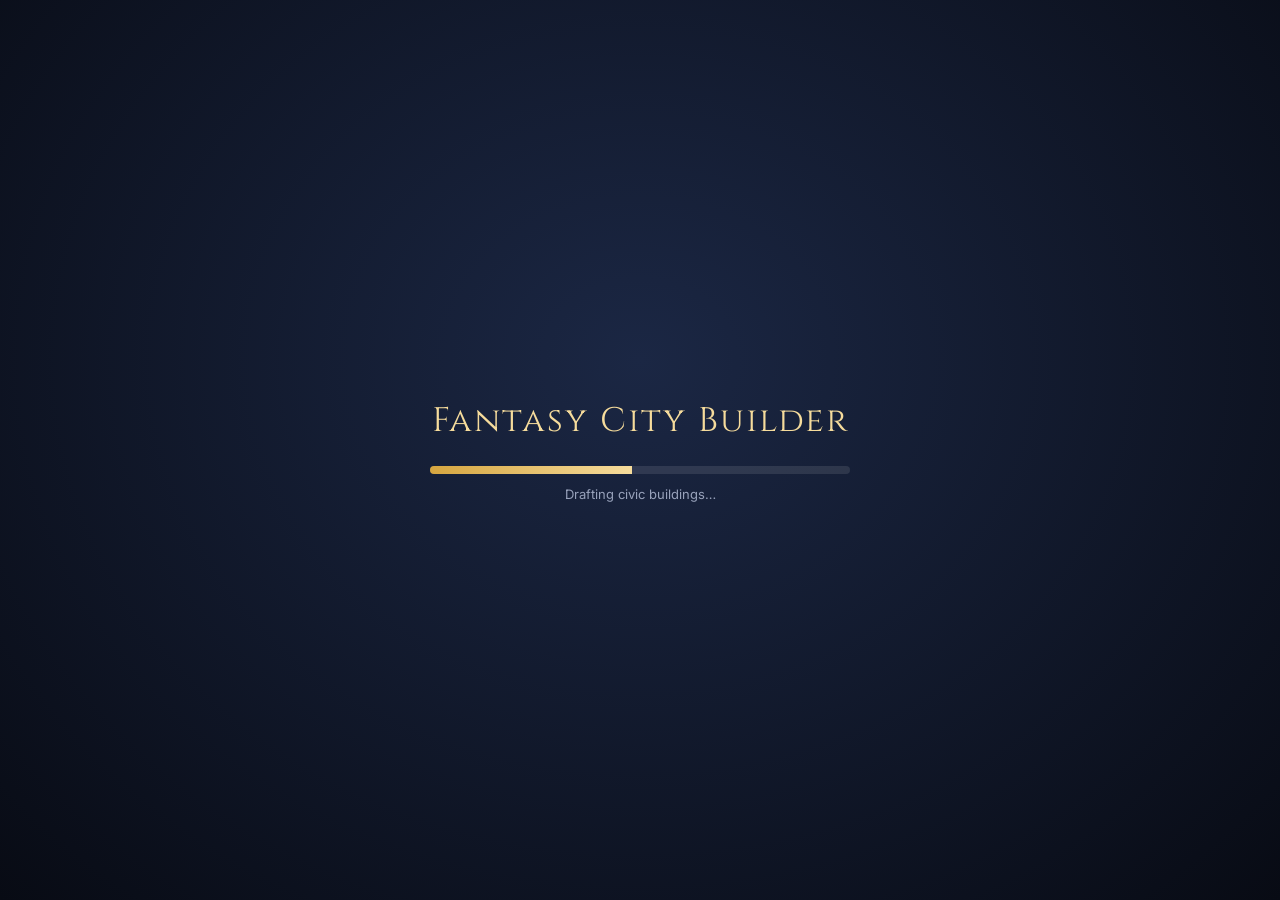
==== index.html @ 0d569edc "Initial commit" ====
<!doctype html>
<html lang="en">
<head>
  <meta charset="utf-8">
  <meta name="viewport" content="width=device-width, initial-scale=1, maximum-scale=1">
  <title>Fantasy City Builder</title>
  <meta name="description" content="Sculpt terrain and grow a city of up to 25,000 citizens in Colonial, Georgian, Southern, American and Modern architectural styles.">
  <link rel="icon" href="data:image/svg+xml,%3Csvg xmlns='http://www.w3.org/2000/svg' viewBox='0 0 100 100'%3E%3Ctext y='.9em' font-size='90'%3E🏰%3C/text%3E%3C/svg%3E">
  <link rel="preconnect" href="https://fonts.googleapis.com">
  <link rel="preconnect" href="https://fonts.gstatic.com" crossorigin>
  <link href="https://fonts.googleapis.com/css2?family=Cinzel:wght@500;700&family=Inter:wght@400;500;600;700&display=swap" rel="stylesheet">
  <link rel="stylesheet" href="css/style.css">
</head>
<body>
  <canvas id="game"></canvas>
  <div id="ui"></div>
  <noscript><p style="color:#fff;padding:2em">This game needs JavaScript and WebGL.</p></noscript>
  <script type="module" src="js/main.js"></script>
</body>
</html>
---- css/style.css ----
:root {
  --bg: rgba(15, 19, 31, 0.84);
  --bg2: rgba(26, 32, 50, 0.9);
  --line: rgba(232, 194, 106, 0.28);
  --gold: #e8c26a;
  --gold2: #f6dc9c;
  --text: #e8ecf6;
  --dim: #98a2bb;
  --good: #6bd6a0;
  --bad: #ff7b7b;
  --warn: #f6c065;
  --blue: #7ab8ff;
  --radius: 12px;
  --font: 'Inter', system-ui, -apple-system, 'Segoe UI', Roboto, sans-serif;
  --serif: 'Cinzel', 'Palatino Linotype', Georgia, serif;
}
* { box-sizing: border-box; }
html, body { margin: 0; height: 100%; overflow: hidden; background: #0b1020; color: var(--text); font-family: var(--font); font-size: 14px; -webkit-font-smoothing: antialiased; user-select: none; -webkit-user-select: none; }
#game { position: fixed; inset: 0; width: 100%; height: 100%; display: block; touch-action: none; outline: none; }
#ui { position: fixed; inset: 0; pointer-events: none; }
#ui > *, #dock > * { pointer-events: auto; }
.hidden { display: none !important; }
button { font-family: inherit; color: inherit; cursor: pointer; }
input, select { font-family: inherit; }
b { font-weight: 600; }
.dim { color: var(--dim); }
.small { font-size: 12px; }
.ok { color: var(--good); } .no { color: var(--bad); }

.panel { background: var(--bg); backdrop-filter: blur(12px); -webkit-backdrop-filter: blur(12px); border: 1px solid var(--line); border-radius: var(--radius); box-shadow: 0 8px 30px rgba(0, 0, 0, 0.45); }

/* ------------------------------------------------------------ top HUD */
#hud-top { position: absolute; top: 0; left: 0; right: 0; display: flex; align-items: stretch; gap: 10px; padding: 8px 10px; pointer-events: none; }
#hud-top > * { pointer-events: auto; background: var(--bg); backdrop-filter: blur(12px); -webkit-backdrop-filter: blur(12px); border: 1px solid var(--line); border-radius: var(--radius); box-shadow: 0 6px 22px rgba(0, 0, 0, 0.4); }
.hud-left { padding: 6px 14px; min-width: 150px; }
.city-name { font-family: var(--serif); font-weight: 700; font-size: 19px; color: var(--gold2); cursor: pointer; letter-spacing: 0.5px; white-space: nowrap; }
.hud-sub { color: var(--dim); font-size: 12px; margin-top: 1px; white-space: nowrap; }
.hud-mid { display: flex; align-items: center; gap: 2px; padding: 4px 8px; flex: 1; justify-content: center; min-width: 0; flex-wrap: wrap; }
.hud-right { display: flex; align-items: center; gap: 4px; padding: 4px 6px; flex-wrap: wrap; justify-content: flex-end; }
.stat { display: flex; align-items: center; gap: 6px; padding: 2px 9px; border-right: 1px solid rgba(255, 255, 255, 0.07); }
.stat:last-of-type { border-right: 0; }
.stat.sm { padding: 2px 6px; gap: 4px; }
.stat-ico { font-size: 20px; }
.stat-ico.bad { animation: blink 1s infinite; filter: drop-shadow(0 0 6px #ff4040); }
.stat-val { font-weight: 700; font-size: 15px; white-space: nowrap; }
.stat-val.neg { color: var(--bad); }
.stat-sub { font-size: 11px; color: var(--dim); white-space: nowrap; }
.stat-sub.pos { color: var(--good); } .stat-sub.neg { color: var(--bad); }
.stat-bar { width: 92px; height: 5px; background: rgba(255, 255, 255, 0.12); border-radius: 3px; overflow: hidden; margin-top: 3px; }
.stat-bar i { display: block; height: 100%; width: 0; background: linear-gradient(90deg, #6bd6a0, #e8c26a); transition: width 0.4s; }
#h-happy-wrap { cursor: pointer; }
.rci { display: flex; gap: 5px; padding: 0 9px; }
.rci-col { display: flex; flex-direction: column; align-items: center; gap: 2px; }
.rci-col b { font-size: 10px; color: var(--dim); }
.rci-bar { position: relative; width: 14px; height: 38px; background: rgba(255, 255, 255, 0.08); border-radius: 4px; overflow: hidden; }
.rci-bar::after { content: ''; position: absolute; left: 0; right: 0; top: 50%; height: 1px; background: rgba(255, 255, 255, 0.3); }
.rci-bar i { position: absolute; left: 0; right: 0; transition: height 0.4s; }
.rci-bar i.r { background: #4fc77c; } .rci-bar i.c { background: #5a96f0; } .rci-bar i.i { background: #e8be46; }
.rci-bar i.neg { opacity: 0.55; filter: saturate(0.5); }
.speed { display: flex; background: rgba(0, 0, 0, 0.3); border-radius: 8px; overflow: hidden; }
.speed button { background: transparent; border: 0; padding: 7px 9px; font-size: 12px; color: var(--dim); }
.speed button:hover { background: rgba(255, 255, 255, 0.08); color: #fff; }
.speed button.on { background: var(--gold); color: #1a1e2c; }
.clock { font-size: 13px; padding: 0 6px; white-space: nowrap; color: var(--gold2); }
#h-overlay { background: rgba(0, 0, 0, 0.35); color: var(--text); border: 1px solid var(--line); border-radius: 8px; padding: 6px 4px; font-size: 12px; max-width: 120px; }
.hbtn { background: rgba(255, 255, 255, 0.06); border: 1px solid transparent; border-radius: 8px; padding: 5px 8px; font-size: 16px; display: flex; align-items: center; gap: 5px; }
.hbtn span { font-size: 12px; color: var(--text); display: none; }
@media (min-width: 1750px) { .hbtn span { display: inline; } }
.hbtn:hover { background: rgba(232, 194, 106, 0.18); border-color: var(--line); }

/* ------------------------------------------------------------ dock / toolbar */
#dock { position: absolute; left: 0; right: 0; bottom: 10px; display: flex; flex-direction: column; align-items: center; gap: 8px; pointer-events: none; }
#toolbar { display: flex; gap: 2px; padding: 5px; max-width: calc(100vw - 20px); overflow-x: auto; scrollbar-width: none; }
#toolbar::-webkit-scrollbar { display: none; }
.cat { background: transparent; border: 1px solid transparent; border-radius: 9px; padding: 5px 9px 4px; min-width: 62px; display: flex; flex-direction: column; align-items: center; gap: 1px; transition: transform 0.12s, background 0.12s; }
.cat .ci { font-size: 24px; line-height: 1.1; }
.cat .cl { font-size: 10.5px; color: var(--dim); letter-spacing: 0.2px; }
.cat:hover { background: rgba(255, 255, 255, 0.07); transform: translateY(-2px); }
.cat.on { background: rgba(232, 194, 106, 0.2); border-color: var(--gold); }
.cat.on .cl { color: var(--gold2); }
#subbar { max-width: calc(100vw - 20px); padding: 8px 10px 10px; }
.sub-title { font-family: var(--serif); font-size: 12px; color: var(--gold); letter-spacing: 1.2px; text-transform: uppercase; margin: 0 0 6px 4px; }
.sub-items { display: flex; gap: 6px; overflow-x: auto; padding-bottom: 2px; scrollbar-width: thin; }
.tool { position: relative; flex: 0 0 auto; width: 92px; min-height: 76px; background: rgba(255, 255, 255, 0.05); border: 1px solid rgba(255, 255, 255, 0.08); border-radius: 10px; padding: 6px 4px; display: flex; flex-direction: column; align-items: center; gap: 2px; transition: background 0.12s, transform 0.12s; }
.tool:hover { background: rgba(255, 255, 255, 0.12); transform: translateY(-2px); }
.tool.on { border-color: var(--gold); background: rgba(232, 194, 106, 0.22); }
.tool .ti { font-size: 25px; line-height: 1.15; }
.tool .tn { font-size: 11px; text-align: center; line-height: 1.15; }
.tool .tc { font-size: 10.5px; color: var(--gold2); }
.tool[style*='--zc'] { border-bottom: 3px solid var(--zc); }
.tool.locked { opacity: 0.45; filter: grayscale(0.7); }
.tool .lock { position: absolute; top: 3px; right: 4px; font-size: 9.5px; background: rgba(0, 0, 0, 0.6); border-radius: 6px; padding: 1px 4px; }
#stylebar, #brushbar { padding: 6px 10px 8px; }
.style-items { display: flex; gap: 6px; flex-wrap: wrap; justify-content: center; }
.style { background: rgba(255, 255, 255, 0.05); border: 1px solid rgba(255, 255, 255, 0.1); border-bottom: 3px solid var(--sc); border-radius: 8px; padding: 4px 10px; display: flex; align-items: center; gap: 6px; font-size: 12px; }
.style:hover { background: rgba(255, 255, 255, 0.12); }
.style.on { background: rgba(232, 194, 106, 0.25); border-color: var(--gold); border-bottom-color: var(--sc); }
.style .si { font-size: 16px; }
.brush-row { display: flex; align-items: center; gap: 10px; font-size: 12px; margin: 2px 0; }
.brush-row label { width: 120px; color: var(--dim); } .brush-row input { flex: 1; width: 200px; accent-color: var(--gold); }

/* ------------------------------------------------------------ tooltip / toasts / news */
.tip { position: fixed; left: 0; top: 0; max-width: 300px; background: rgba(10, 13, 22, 0.94); border: 1px solid var(--line); border-radius: 10px; padding: 8px 11px; font-size: 12.5px; pointer-events: none !important; z-index: 50; box-shadow: 0 6px 20px rgba(0, 0, 0, 0.5); }
.tip-h { font-weight: 700; font-size: 14px; color: var(--gold2); margin-bottom: 3px; }
.tip-d { color: #cfd6e8; margin-bottom: 5px; }
.tip-r { display: flex; justify-content: space-between; gap: 14px; color: var(--dim); font-size: 12px; }
.tip-r b { color: #fff; font-weight: 600; }
.tip-r.req { color: var(--warn); display: block; } .tip-r.warn { color: var(--warn); } .tip-r.bad, .tip-line.bad { color: var(--bad); } .tip-r.dim { color: #6c768c; }
.tip-line { max-width: 290px; line-height: 1.35; }
#toasts { position: absolute; top: 76px; left: 50%; transform: translateX(-50%); display: flex; flex-direction: column; align-items: center; gap: 6px; pointer-events: none; }
.toast { background: rgba(16, 20, 32, 0.94); border: 1px solid var(--line); padding: 8px 16px; border-radius: 22px; font-size: 13px; animation: pop 0.2s ease-out; transition: opacity 0.5s, transform 0.5s; }
.toast.good { border-color: var(--good); color: #c9ffe4; } .toast.bad { border-color: var(--bad); color: #ffd0d0; }
.toast.out { opacity: 0; transform: translateY(-8px); }
#news { position: absolute; left: 12px; bottom: 100px; width: 300px; display: flex; flex-direction: column; gap: 4px; pointer-events: none; }
.news-item { background: rgba(12, 16, 26, 0.82); border-left: 3px solid var(--blue); border-radius: 6px; padding: 5px 9px; font-size: 12px; line-height: 1.3; transition: opacity 1.5s; animation: slidein 0.3s; }
.news-item .nd { color: var(--dim); font-size: 10.5px; margin-right: 4px; }
.news-item.ntip { border-color: #b69cff; }
.news-item.warn { border-color: var(--warn); } .news-item.bad { border-color: var(--bad); } .news-item.good { border-color: var(--good); } .news-item.tip { border-color: #b69cff; } .news-item.build { border-color: #8892a8; }
.news-item.old { opacity: 0.3; }
#legend { position: absolute; left: 12px; top: 262px; padding: 8px 12px; background: var(--bg); border: 1px solid var(--line); border-radius: 10px; font-size: 12px; min-width: 160px; }
.lg-bar { height: 8px; border-radius: 4px; margin: 6px 0 3px; }
.lg-bar.good-bad { background: linear-gradient(90deg, #3cc85a, #e6dc3c, #f0782a, #dc1e1e); }
.lg-bar.bad-good { background: linear-gradient(90deg, #c83c3c, #f0c83c, #5ac86e, #3cdc96); }
.lg-bar.cover { background: linear-gradient(90deg, #2a5a8a, #46b4dc, #50f0aa); }
.lg-bar.lv { background: linear-gradient(90deg, #3c5ac8, #5abed2, #f0dc5a, #faaa28); }
.lg-lab { display: flex; justify-content: space-between; color: var(--dim); font-size: 11px; }
.lg-chips { display: flex; flex-direction: column; gap: 4px; margin-top: 6px; }
.lg-chips span { padding-left: 14px; position: relative; } .lg-chips span::before { content: ''; position: absolute; left: 0; top: 3px; width: 9px; height: 9px; border-radius: 2px; background: var(--c); }

/* ------------------------------------------------------------ info panel */
#info { position: absolute; right: 12px; top: 84px; width: 270px; padding: 10px 12px 12px; }
.info-h { display: flex; align-items: center; gap: 10px; margin-bottom: 8px; }
.info-h > span { font-size: 30px; }
.info-t { font-weight: 700; font-size: 14.5px; color: var(--gold2); line-height: 1.2; }
.info-s { font-size: 12px; color: var(--dim); }
.x { margin-left: auto; background: transparent; border: 0; color: var(--dim); font-size: 16px; padding: 4px 8px; border-radius: 6px; align-self: flex-start; }
.x:hover { background: rgba(255, 255, 255, 0.1); color: #fff; }
.rows .row { display: flex; justify-content: space-between; padding: 3px 0; font-size: 12.5px; border-bottom: 1px solid rgba(255, 255, 255, 0.05); }
.rows .row span { color: var(--dim); }
.rows .sep { height: 8px; }
.info-btns { display: flex; gap: 8px; margin-top: 10px; }

/* ------------------------------------------------------------ buttons / forms */
a.btn { color: inherit; display: inline-block; }
.btn { background: rgba(255, 255, 255, 0.08); border: 1px solid rgba(255, 255, 255, 0.14); border-radius: 8px; padding: 7px 14px; font-size: 13px; font-weight: 500; transition: background 0.12s; }
.btn:hover { background: rgba(255, 255, 255, 0.16); }
.btn:disabled { opacity: 0.4; cursor: not-allowed; }
.btn.primary { background: linear-gradient(180deg, #f0cf80, #d6a640); color: #1a1708; border-color: #f6dc9c; font-weight: 700; }
.btn.primary:hover { filter: brightness(1.08); }
.btn.danger { background: rgba(220, 70, 70, 0.28); border-color: rgba(255, 120, 120, 0.5); }
.btn.big { padding: 11px 22px; font-size: 15px; }
.btn-row { display: flex; gap: 8px; margin-top: 10px; align-items: center; } .btn-row.wrap { flex-wrap: wrap; }
input[type='range'] { accent-color: var(--gold); width: 100%; }
input[type='text'], input[type='number'], input:not([type]), select { background: rgba(0, 0, 0, 0.35); color: var(--text); border: 1px solid var(--line); border-radius: 8px; padding: 7px 10px; font-size: 13px; }
select option { background: #1a2032; }
.set-row { display: flex; align-items: center; gap: 10px; margin: 8px 0; } .set-row label { min-width: 130px; color: var(--dim); }
.set-row input[type='checkbox'] { width: 18px; height: 18px; accent-color: var(--gold); }
.set-row input[type='range'] { flex: 1; }
hr { border: 0; border-top: 1px solid rgba(255, 255, 255, 0.1); margin: 14px 0; }

/* ------------------------------------------------------------ modals */
#modal-layer { position: absolute; inset: 0; background: rgba(5, 8, 16, 0.55); backdrop-filter: blur(3px); display: flex; align-items: center; justify-content: center; z-index: 20; pointer-events: auto; }
.modal { background: rgba(18, 23, 38, 0.97); border: 1px solid var(--line); border-radius: 16px; width: min(520px, calc(100vw - 24px)); max-height: calc(100vh - 40px); display: flex; flex-direction: column; box-shadow: 0 20px 60px rgba(0, 0, 0, 0.6); animation: pop 0.18s ease-out; }
.modal.wide { width: min(1080px, calc(100vw - 24px)); }
.modal-h { display: flex; align-items: center; padding: 14px 18px; border-bottom: 1px solid rgba(255, 255, 255, 0.08); }
.modal-h h2 { margin: 0; font-family: var(--serif); font-size: 21px; color: var(--gold2); letter-spacing: 0.6px; }
.modal-b { padding: 16px 18px 18px; overflow-y: auto; }
.grid3 { display: grid; grid-template-columns: repeat(auto-fit, minmax(290px, 1fr)); gap: 14px; }
.card { background: rgba(255, 255, 255, 0.04); border: 1px solid rgba(255, 255, 255, 0.07); border-radius: 12px; padding: 12px 14px; }
.card h3, h3.sec { margin: 0 0 8px; font-size: 13px; color: var(--gold); letter-spacing: 1px; text-transform: uppercase; font-family: var(--serif); }
h3.sec { margin: 18px 0 10px; }
.slider { margin: 8px 0; } .slider label { display: flex; justify-content: space-between; font-size: 12.5px; color: var(--dim); margin-bottom: 2px; } .slider label b { color: var(--text); }
.row-b { display: flex; justify-content: space-between; font-size: 12.5px; padding: 3px 0; color: var(--dim); } .row-b b { color: var(--text); font-weight: 500; }
.row-b.tot { border-top: 1px solid rgba(255, 255, 255, 0.12); margin-top: 3px; padding-top: 5px; } .row-b.tot b { font-weight: 700; }
.row-b.net { font-size: 15px; margin-top: 8px; padding-top: 8px; border-top: 1px solid rgba(255, 255, 255, 0.2); } .row-b.net.pos b { color: var(--good); } .row-b.net.neg b { color: var(--bad); }
.fin-h { font-weight: 700; font-size: 12px; margin: 8px 0 3px; text-transform: uppercase; letter-spacing: 1px; } .fin-h.pos { color: var(--good); } .fin-h.neg { color: var(--bad); }

.law-top { display: flex; gap: 14px; align-items: stretch; margin-bottom: 14px; flex-wrap: wrap; }
.enf { flex: 1; min-width: 280px; background: rgba(255, 255, 255, 0.04); border-radius: 12px; padding: 10px 14px; }
.enf-t { display: flex; justify-content: space-between; margin-bottom: 6px; }
.enf-bar { height: 10px; border-radius: 5px; background: rgba(255, 255, 255, 0.1); overflow: hidden; margin-bottom: 6px; } .enf-bar i { display: block; height: 100%; background: linear-gradient(90deg, #5a8ae8, #7ee0c0); }
.warnbox { background: rgba(246, 192, 101, 0.14); border: 1px solid rgba(246, 192, 101, 0.4); color: var(--warn); border-radius: 12px; padding: 10px 14px; display: flex; align-items: center; }
.law-grid, .ind-grid { display: grid; grid-template-columns: repeat(auto-fill, minmax(240px, 1fr)); gap: 10px; }
.law, .ind { background: rgba(255, 255, 255, 0.04); border: 1px solid rgba(255, 255, 255, 0.07); border-radius: 12px; padding: 10px 12px; display: flex; flex-direction: column; gap: 5px; }
.law.on { border-color: var(--good); background: rgba(107, 214, 160, 0.09); } .ind.active { border-color: var(--gold); background: rgba(232, 194, 106, 0.08); }
.law.locked, .ind.locked { opacity: 0.5; }
.law-h, .ind-h { display: flex; align-items: center; gap: 8px; } .law-i { font-size: 24px; }
.law p, .ind p { margin: 0; font-size: 12px; color: #c2cadf; line-height: 1.35; flex: 1; }
.fxs { display: flex; flex-wrap: wrap; gap: 4px; } .fx { font-size: 11px; padding: 2px 7px; border-radius: 10px; } .fx.good { background: rgba(107, 214, 160, 0.18); color: #9af0c4; } .fx.bad { background: rgba(255, 123, 123, 0.18); color: #ffb0b0; }
.law-f { display: flex; justify-content: space-between; align-items: center; margin-top: 4px; } .lk { color: var(--warn); font-size: 12px; }
.ind-top { display: grid; grid-template-columns: repeat(auto-fit, minmax(150px, 1fr)); gap: 10px; margin-bottom: 14px; }
.ind-top > div { background: rgba(255, 255, 255, 0.05); border-radius: 12px; padding: 10px 14px; display: flex; flex-direction: column; } .ind-top b { font-size: 20px; color: var(--gold2); } .ind-top span { color: var(--dim); font-size: 12px; }
.ind-s { display: flex; gap: 8px; flex-wrap: wrap; font-size: 11.5px; } .ind-s span { background: rgba(255, 255, 255, 0.07); padding: 2px 7px; border-radius: 8px; }
.pol-grid { display: grid; grid-template-columns: repeat(auto-fill, minmax(330px, 1fr)); gap: 8px; }
.pol { display: flex; justify-content: space-between; align-items: center; gap: 12px; background: rgba(255, 255, 255, 0.04); border: 1px solid rgba(255, 255, 255, 0.07); border-radius: 10px; padding: 8px 12px; } .pol.on { border-color: var(--good); }
.chain { margin-top: 14px; line-height: 1.5; }

.tabs { display: flex; gap: 6px; margin-bottom: 14px; } .tabs button { background: rgba(255, 255, 255, 0.06); border: 0; border-radius: 8px; padding: 7px 16px; font-size: 13px; } .tabs button.on { background: var(--gold); color: #1a1708; font-weight: 700; }
.kpis { display: grid; grid-template-columns: repeat(auto-fill, minmax(165px, 1fr)); gap: 8px; }
.kpi { background: rgba(255, 255, 255, 0.05); border-radius: 10px; padding: 8px 12px; display: flex; flex-direction: column; } .kpi span { font-size: 11.5px; color: var(--dim); } .kpi b { font-size: 17px; } .kpi i { font-size: 11px; color: var(--dim); font-style: normal; }
.mile { display: flex; gap: 8px; flex-wrap: wrap; } .mile div { background: rgba(255, 255, 255, 0.04); border: 1px solid rgba(255, 255, 255, 0.08); border-radius: 10px; padding: 6px 12px; display: flex; flex-direction: column; opacity: 0.55; } .mile div.done { opacity: 1; border-color: var(--gold); background: rgba(232, 194, 106, 0.1); } .mile span { font-size: 11px; color: var(--dim); }
.charts { display: grid; grid-template-columns: repeat(auto-fit, minmax(300px, 1fr)); gap: 14px; } .charts canvas { width: 100%; height: auto; border-radius: 8px; } .charts h4 { margin: 0 0 6px; color: var(--dim); font-weight: 500; }
.happy-big { font-family: var(--serif); font-size: 52px; text-align: center; color: var(--gold2); margin-bottom: 6px; }
.hp { display: grid; grid-template-columns: 150px 1fr 56px; align-items: center; gap: 10px; margin: 5px 0; font-size: 12.5px; } .hp-bar { position: relative; height: 10px; background: rgba(255, 255, 255, 0.08); border-radius: 5px; } .hp-bar i { position: absolute; top: 0; bottom: 0; border-radius: 5px; } .hp-bar i.p { background: var(--good); } .hp-bar i.n { background: var(--bad); } .hp b { text-align: right; }
.svc { display: grid; grid-template-columns: 170px 1fr 50px; gap: 10px; align-items: center; margin: 8px 0; } .sbar { height: 12px; background: rgba(255, 255, 255, 0.08); border-radius: 6px; overflow: hidden; } .sbar i { display: block; height: 100%; background: linear-gradient(90deg, #5a8ae8, #7ee0c0); }
.help { display: grid; grid-template-columns: repeat(auto-fit, minmax(320px, 1fr)); gap: 20px; line-height: 1.5; } .help h3 { color: var(--gold); font-family: var(--serif); font-size: 14px; letter-spacing: 1px; margin: 12px 0 6px; text-transform: uppercase; } .help ul, .help ol { padding-left: 18px; margin: 0; } .help li { margin: 4px 0; }
.milestone { text-align: center; padding: 10px 0; } .ms-name { font-family: var(--serif); font-size: 36px; color: var(--gold2); margin-bottom: 8px; }

.tpl-grid { display: grid; grid-template-columns: repeat(auto-fill, minmax(116px, 1fr)); gap: 8px; }
.tpl { background: rgba(255, 255, 255, 0.05); border: 1px solid rgba(255, 255, 255, 0.1); border-radius: 12px; padding: 7px; display: flex; flex-direction: column; align-items: center; gap: 2px; text-align: center; }
.tpl:hover { background: rgba(255, 255, 255, 0.12); } .tpl.on { border-color: var(--gold); background: rgba(232, 194, 106, 0.18); }
.tpl canvas { width: 100%; max-width: 92px; aspect-ratio: 1; border-radius: 8px; image-rendering: auto; } .tpl b { font-size: 12px; } .tpl span { font-size: 10.5px; color: var(--dim); line-height: 1.2; }

/* ------------------------------------------------------------ start & loading */
#start { position: absolute; inset: 0; display: flex; align-items: center; justify-content: center; background: radial-gradient(ellipse at center, rgba(8, 12, 24, 0.35), rgba(5, 8, 16, 0.78)); z-index: 30; pointer-events: auto; padding: 14px; overflow-y: auto; }
.start-card { background: rgba(14, 18, 30, 0.9); border: 1px solid var(--line); border-radius: 20px; padding: 24px 28px; width: min(1060px, 100%); box-shadow: 0 30px 90px rgba(0, 0, 0, 0.6); backdrop-filter: blur(10px); animation: pop 0.3s ease-out; max-height: 100%; overflow-y: auto; }
.start-title { font-family: var(--serif); font-weight: 700; font-size: 38px; color: var(--gold2); text-align: center; letter-spacing: 2px; text-shadow: 0 2px 24px rgba(232, 194, 106, 0.35); }
.start-sub { text-align: center; color: var(--dim); margin: 4px 0 18px; }
.start-cols { display: grid; grid-template-columns: minmax(300px, 420px) 1fr; gap: 24px; }
@media (max-width: 860px) { .start-cols { grid-template-columns: 1fr; } }
.lbl { display: block; font-size: 11px; letter-spacing: 1.2px; text-transform: uppercase; color: var(--gold); margin: 12px 0 4px; font-family: var(--serif); }
.start-left .set-row input:not([type]) { flex: 1; }
.seg { display: flex; gap: 8px; } .seg button { flex: 1; background: rgba(255, 255, 255, 0.05); border: 1px solid rgba(255, 255, 255, 0.12); border-radius: 12px; padding: 10px 8px; display: flex; flex-direction: column; font-weight: 600; font-size: 14px; } .seg button small { font-weight: 400; color: var(--dim); font-size: 11px; margin-top: 2px; } .seg button.on { border-color: var(--gold); background: rgba(232, 194, 106, 0.18); }
#loading { position: absolute; inset: 0; z-index: 100; background: radial-gradient(ellipse at 50% 40%, #1b2744, #080b14); display: flex; align-items: center; justify-content: center; transition: opacity 0.6s; pointer-events: auto; }
#loading.fade { opacity: 0; pointer-events: none; }
.load-box { text-align: center; width: min(420px, 80vw); } .load-title { font-family: var(--serif); font-size: 34px; color: var(--gold2); margin-bottom: 22px; letter-spacing: 2px; }
.load-bar { height: 8px; border-radius: 4px; background: rgba(255, 255, 255, 0.1); overflow: hidden; } #load-fill { height: 100%; width: 0; background: linear-gradient(90deg, #d6a640, #f6dc9c); transition: width 0.2s; } #load-msg { margin-top: 12px; color: var(--dim); font-size: 13px; }

@keyframes pop { from { opacity: 0; transform: scale(0.96) translateY(6px); } to { opacity: 1; transform: none; } }
@keyframes slidein { from { opacity: 0; transform: translateX(-12px); } to { opacity: 1; transform: none; } }
@keyframes blink { 50% { opacity: 0.35; } }

@media (max-width: 1100px) { .stat-bar { width: 70px; } }
@media (max-width: 760px) { #news { display: none; } .hud-left { min-width: 0; } .clock { display: none; } .cat { min-width: 50px; padding: 4px 5px; } .cat .cl { display: none; } .tool { width: 80px; } #info { top: auto; bottom: 150px; right: 6px; width: 230px; } }
::-webkit-scrollbar { height: 8px; width: 8px; } ::-webkit-scrollbar-thumb { background: rgba(255, 255, 255, 0.2); border-radius: 4px; }

.banner { position: absolute; top: 90px; left: 50%; transform: translateX(-50%); background: linear-gradient(180deg, rgba(40, 32, 14, 0.94), rgba(20, 16, 8, 0.94)); border: 1px solid var(--gold); border-radius: 14px; padding: 12px 34px; text-align: center; pointer-events: none; animation: pop 0.35s ease-out; transition: opacity 0.8s, transform 0.8s; box-shadow: 0 10px 40px rgba(232, 194, 106, 0.25); z-index: 15; }
.banner.out { opacity: 0; transform: translate(-50%, -14px); }
.bn-k { font-size: 11px; letter-spacing: 2px; text-transform: uppercase; color: var(--gold); }
.bn-t { font-family: var(--serif); font-size: 30px; color: var(--gold2); line-height: 1.2; }
.bn-d { color: #d6cba8; font-size: 12.5px; }

#minimap { position: absolute; left: 12px; top: 84px; width: 168px; height: 168px; padding: 5px; }
#minimap canvas { width: 100%; height: 100%; border-radius: 8px; display: block; cursor: crosshair; image-rendering: auto; }
@media (max-width: 760px) { #minimap { display: none; } #legend { top: 84px; } }
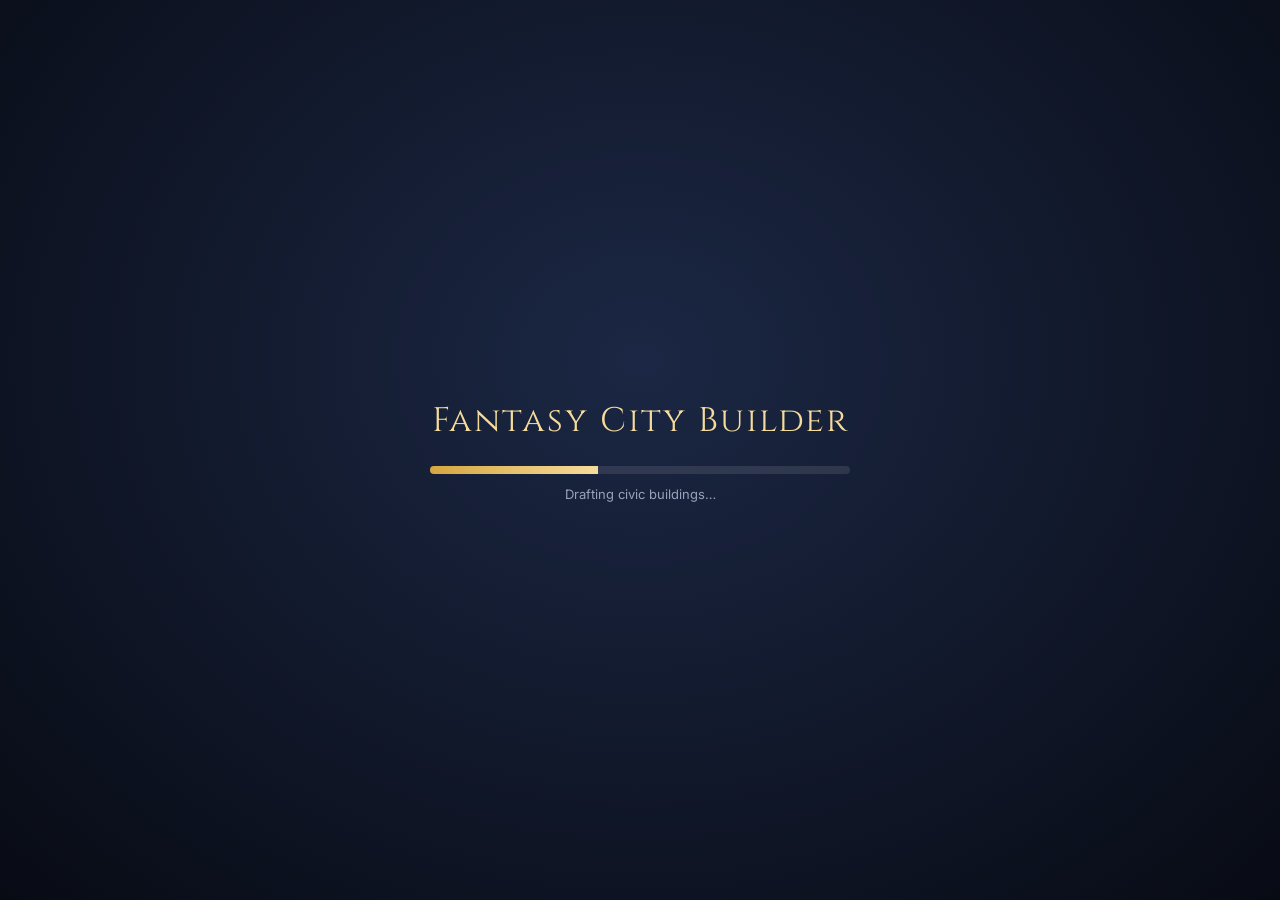
==== commit 2534e9f7: "2nd commit" ====
--- a/index.html
+++ b/index.html
@@ -10,6 +10,7 @@
   <link rel="preconnect" href="https://fonts.gstatic.com" crossorigin>
   <link href="https://fonts.googleapis.com/css2?family=Cinzel:wght@500;700&family=Inter:wght@400;500;600;700&display=swap" rel="stylesheet">
   <link rel="stylesheet" href="css/style.css">
+  <script type="importmap">{ "imports": { "three": "./lib/three.module.js" } }</script>
 </head>
 <body>
   <canvas id="game"></canvas>
--- a/css/style.css
+++ b/css/style.css
@@ -17,7 +17,7 @@
 * { box-sizing: border-box; }
 html, body { margin: 0; height: 100%; overflow: hidden; background: #0b1020; color: var(--text); font-family: var(--font); font-size: 14px; -webkit-font-smoothing: antialiased; user-select: none; -webkit-user-select: none; }
 #game { position: fixed; inset: 0; width: 100%; height: 100%; display: block; touch-action: none; outline: none; }
-#ui { position: fixed; inset: 0; pointer-events: none; }
+#ui { position: fixed; inset: 0; pointer-events: none; z-index: 5; }
 #ui > *, #dock > * { pointer-events: auto; }
 .hidden { display: none !important; }
 button { font-family: inherit; color: inherit; cursor: pointer; }
@@ -55,7 +55,7 @@
 .rci-bar { position: relative; width: 14px; height: 38px; background: rgba(255, 255, 255, 0.08); border-radius: 4px; overflow: hidden; }
 .rci-bar::after { content: ''; position: absolute; left: 0; right: 0; top: 50%; height: 1px; background: rgba(255, 255, 255, 0.3); }
 .rci-bar i { position: absolute; left: 0; right: 0; transition: height 0.4s; }
-.rci-bar i.r { background: #4fc77c; } .rci-bar i.c { background: #5a96f0; } .rci-bar i.i { background: #e8be46; }
+.rci-bar i.r { background: #4fc77c; } .rci-bar i.c { background: #5a96f0; } .rci-bar i.o { background: #a56ee6; } .rci-bar i.i { background: #e8be46; }
 .rci-bar i.neg { opacity: 0.55; filter: saturate(0.5); }
 .speed { display: flex; background: rgba(0, 0, 0, 0.3); border-radius: 8px; overflow: hidden; }
 .speed button { background: transparent; border: 0; padding: 7px 9px; font-size: 12px; color: var(--dim); }
@@ -111,7 +111,7 @@
 .toast { background: rgba(16, 20, 32, 0.94); border: 1px solid var(--line); padding: 8px 16px; border-radius: 22px; font-size: 13px; animation: pop 0.2s ease-out; transition: opacity 0.5s, transform 0.5s; }
 .toast.good { border-color: var(--good); color: #c9ffe4; } .toast.bad { border-color: var(--bad); color: #ffd0d0; }
 .toast.out { opacity: 0; transform: translateY(-8px); }
-#news { position: absolute; left: 12px; bottom: 100px; width: 300px; display: flex; flex-direction: column; gap: 4px; pointer-events: none; }
+#news { position: absolute; left: 12px; bottom: 100px; width: 320px; display: flex; flex-direction: column; gap: 4px; }
 .news-item { background: rgba(12, 16, 26, 0.82); border-left: 3px solid var(--blue); border-radius: 6px; padding: 5px 9px; font-size: 12px; line-height: 1.3; transition: opacity 1.5s; animation: slidein 0.3s; }
 .news-item .nd { color: var(--dim); font-size: 10.5px; margin-right: 4px; }
 .news-item.ntip { border-color: #b69cff; }
@@ -243,3 +243,52 @@
 #minimap { position: absolute; left: 12px; top: 84px; width: 168px; height: 168px; padding: 5px; }
 #minimap canvas { width: 100%; height: 100%; border-radius: 8px; display: block; cursor: crosshair; image-rendering: auto; }
 @media (max-width: 760px) { #minimap { display: none; } #legend { top: 84px; } }
+
+/* ------------------------------------------------------------ chirper */
+.chirper .ch-h { display: flex; align-items: center; justify-content: space-between; background: rgba(29, 161, 242, 0.92); color: #fff; font-weight: 700; font-size: 12.5px; padding: 4px 6px 4px 10px; border-radius: 10px 10px 4px 4px; pointer-events: auto; }
+.chirper .ch-h button { background: rgba(255, 255, 255, 0.2); border: 0; border-radius: 6px; width: 22px; height: 20px; color: #fff; font-weight: 700; line-height: 1; }
+.chirper.collapsed #ch-list { display: none; }
+.chirper.collapsed { width: auto; }
+#ch-list { display: flex; flex-direction: column; gap: 4px; pointer-events: none; }
+.chirp { display: flex; gap: 8px; background: rgba(12, 16, 26, 0.88); border-radius: 8px; padding: 6px 9px; font-size: 12px; line-height: 1.32; animation: slidein 0.3s; transition: opacity 1.5s; border-left: 3px solid #1da1f2; }
+.chirp.old { opacity: 0.35; }
+.chirp.official { border-left-color: var(--gold); } .chirp.bad { border-left-color: var(--bad); } .chirp.warn { border-left-color: var(--warn); } .chirp.good { border-left-color: var(--good); } .chirp.advice { border-left-color: #b69cff; }
+.ch-av { font-size: 22px; line-height: 1; flex: 0 0 auto; width: 26px; text-align: center; }
+.ch-body { min-width: 0; } .ch-who { font-size: 11px; color: var(--dim); white-space: nowrap; overflow: hidden; text-overflow: ellipsis; } .ch-who b { color: #fff; }
+.ch-msg { color: #dfe5f2; }
+
+/* ------------------------------------------------------------ hud extras */
+.wx { font-size: 12.5px; padding: 0 6px; white-space: nowrap; color: #cfe3ff; }
+.needs { font-size: 11.5px; color: var(--warn); background: rgba(246, 192, 101, 0.1); border-radius: 6px; padding: 4px 7px; margin: 5px 0 2px; line-height: 1.35; }
+#cim { position: absolute; right: 12px; top: 84px; width: 270px; padding: 10px 12px 12px; }
+#labels { position: fixed; inset: 0; pointer-events: none; z-index: 1; overflow: hidden; }
+.dlabel { position: absolute; left: 0; top: 0; font-family: var(--serif); font-weight: 700; font-size: 15px; letter-spacing: 1.5px; color: #fff; text-transform: uppercase; text-shadow: 0 0 6px rgba(0, 0, 0, 0.9), 0 0 2px #000; border-bottom: 2px solid var(--dc); padding: 0 4px; white-space: nowrap; opacity: 0.92; }
+
+/* ------------------------------------------------------------ districts & transport panels */
+.dist-top { display: flex; gap: 8px; align-items: center; flex-wrap: wrap; margin-bottom: 12px; } .dist-top .dim { flex: 1; min-width: 260px; }
+.dist-list { display: flex; flex-direction: column; gap: 10px; }
+.dist { background: rgba(255, 255, 255, 0.04); border: 1px solid rgba(255, 255, 255, 0.08); border-radius: 12px; padding: 10px 12px; display: flex; flex-direction: column; gap: 7px; } .dist.on { border-color: var(--gold); }
+.dist-h { display: flex; gap: 8px; align-items: center; } .dist-h input { flex: 1; font-weight: 600; }
+.dsw, .lsw { width: 16px; height: 16px; border-radius: 4px; flex: 0 0 auto; }
+.btn.small { padding: 4px 10px; font-size: 12px; }
+.dpol { display: flex; flex-wrap: wrap; gap: 5px; }
+.dp { background: rgba(255, 255, 255, 0.06); border: 1px solid rgba(255, 255, 255, 0.1); border-radius: 14px; padding: 3px 9px; font-size: 11.5px; }
+.dp:hover { background: rgba(255, 255, 255, 0.14); } .dp.on { background: rgba(107, 214, 160, 0.22); border-color: var(--good); } .dp.spec.on { background: rgba(232, 194, 106, 0.25); border-color: var(--gold); }
+.lines { display: flex; flex-direction: column; gap: 8px; margin-top: 12px; }
+.line { display: flex; align-items: center; gap: 10px; flex-wrap: wrap; background: rgba(255, 255, 255, 0.04); border: 1px solid rgba(255, 255, 255, 0.08); border-radius: 10px; padding: 8px 12px; font-size: 12.5px; } .line.off { opacity: 0.7; border-style: dashed; }
+.line .l-name { width: 140px; font-weight: 600; } .line .dim { flex: 1; min-width: 200px; }
+.line .lv { display: flex; align-items: center; gap: 6px; color: var(--dim); } .line .lv input { width: 110px; }
+.qseg button small { font-size: 10.5px; }
+@media (max-width: 760px) { #cim { top: auto; bottom: 150px; right: 6px; width: 230px; } }
+
+/* ------------------------------------------------------------ info views */
+.hbtn.iv span { display: inline; } .hbtn.iv.on { background: rgba(232, 194, 106, 0.25); border-color: var(--gold); }
+#iv-pop { position: absolute; top: 74px; right: 12px; width: 420px; padding: 10px 12px 12px; z-index: 12; }
+.iv-grid { display: grid; grid-template-columns: repeat(3, 1fr); gap: 5px; }
+.iv-grid button { background: rgba(255, 255, 255, 0.05); border: 1px solid rgba(255, 255, 255, 0.08); border-radius: 8px; padding: 6px 6px; font-size: 11.5px; display: flex; align-items: center; gap: 6px; text-align: left; }
+.iv-grid button span { font-size: 16px; } .iv-grid button:hover { background: rgba(255, 255, 255, 0.12); } .iv-grid button.on { border-color: var(--gold); background: rgba(232, 194, 106, 0.2); }
+@media (max-width: 760px) { #iv-pop { width: calc(100vw - 24px); } .iv-grid { grid-template-columns: repeat(2, 1fr); } }
+
+.demo { display: grid; grid-template-columns: repeat(auto-fit, minmax(300px, 1fr)); gap: 14px; } .demo h4 { margin: 0 0 6px; color: var(--dim); font-weight: 500; }
+.demo-bar { display: flex; height: 14px; border-radius: 7px; overflow: hidden; background: rgba(255, 255, 255, 0.06); } .demo-bar i { display: block; height: 100%; }
+.demo-lg { display: flex; flex-wrap: wrap; gap: 4px 12px; margin-top: 6px; font-size: 11.5px; color: var(--dim); } .demo-lg b { display: inline-block; width: 9px; height: 9px; border-radius: 2px; margin-right: 4px; }
